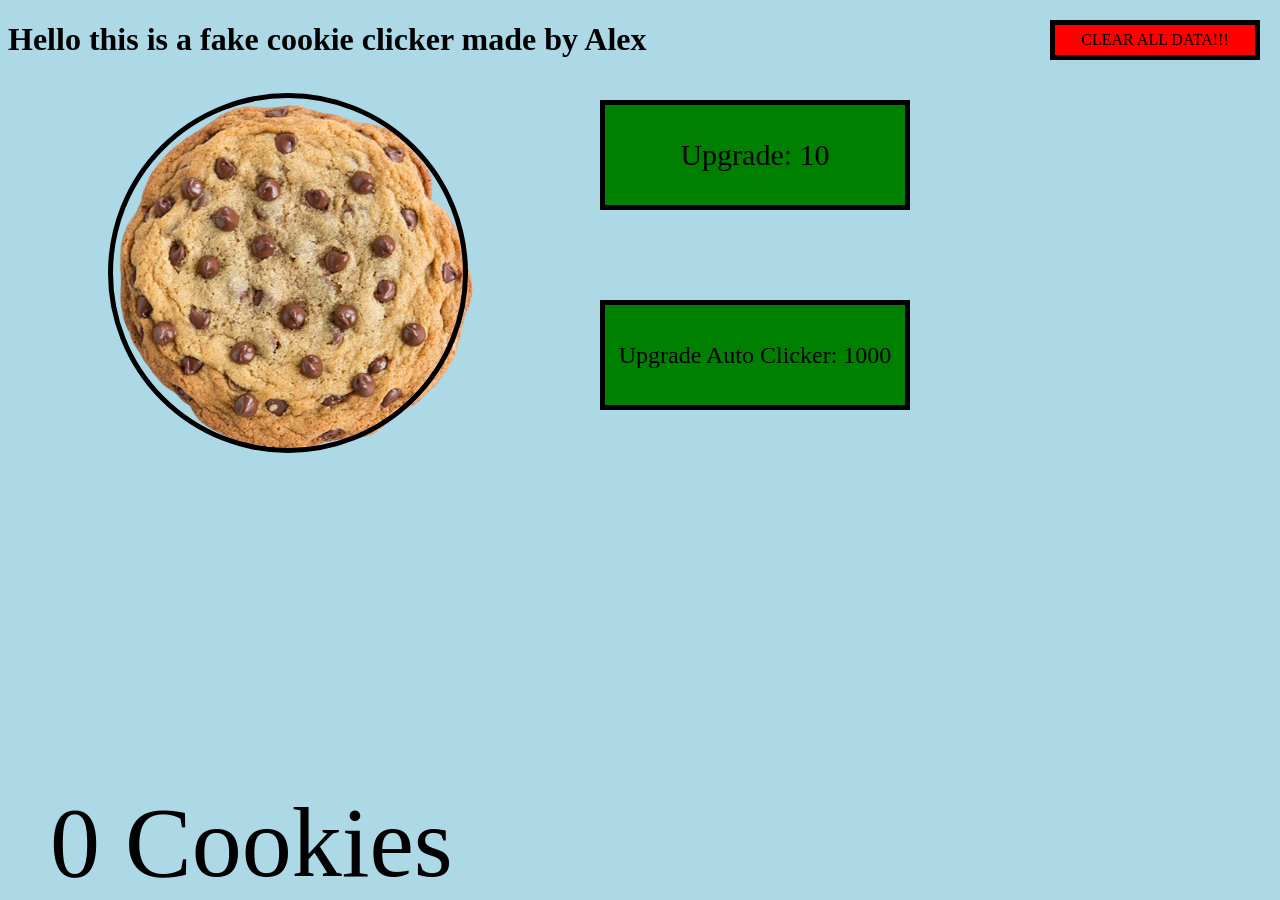
==== games/alex_clicker/alex_clicker.html @ d32e41a8 "." ====
<!DOCTYPE html>
<html lang="en">
<head>
    <meta charset="UTF-8">
    <meta name="viewport" content="width=device-width, initial-scale=1.0">
    <title>Alex Clicker</title>
    <link rel="stylesheet" href="alex_clicker.css">
    <link rel="shortcut icon" href="cookie.png" type="image/x-icon">
</head>
<body>
    <h1>Hello this is a fake cookie clicker made by Alex</h1>
    <div class="cookie"></div>
    <img src="/img/cookie.png" alt="" class="cookie_img">
    <div class="cookie_counter">0</div>
    <div class="upgrade">Upgrade: 10</div>
    <div class="autoclicker">Auto Clicker: 1000</div>
    <div class="cleardata">CLEAR ALL DATA!!!</div>
    <div class="clearconfirm">
        <h1 class="clearmessage">Warning! Pressing confirm will lead to all your progress being wiped out! Are you sure you want to continue?</h1>
        <div class="confirm">Confirm</div>
        <div class="cancel">Cancel</div>
    </div>

    <script src="alex_clicker.js"></script>
</body>
</html>
---- games/alex_clicker/alex_clicker.css ----
.cookie {
    border-radius: 100%;
    margin-left: 100px;
    margin-top: 35px;
    border: 5px solid black;
    width: 350px;
    height: 350px;
    display: flex;
    align-items: center;
    justify-content: center;
    font-size: 50px;
    user-select: none;
    cursor: pointer;
}

.upgrade {
    width: 300px;
    height: 100px;
    border: 5px solid black;
    background-color: green;
    font-size: 30px;
    display: flex;
    justify-content: center;
    align-items: center;
    position: absolute;
    left: 600px;
    top: 100px;
    cursor: pointer;
    user-select: none;
}

.autoclicker {
    width: 300px;
    height: 100px;
    border: 5px solid black;
    background-color: green;
    font-size: 30px;
    display: flex;
    justify-content: center;
    align-items: center;
    position: absolute;
    left: 600px;
    top: 300px;
    cursor: pointer;
    user-select: none;
}

.cleardata {
    width: 200px;
    height: 30px;
    background-color: red;
    border: 5px solid black;
    position: absolute;
    top: 20px;
    right: 20px;
    display: flex;
    justify-content: center;
    align-items: center;
    user-select: none;
    cursor: pointer;
}

.clearconfirm {
    width: 500px;
    height: 300px;
    background-color: red;
    border: 5px solid black;
    position: absolute;
    top: 175px;
    left: 325px;
    display: none;
}

.confirm,
.cancel {
    width: 200px;
    height: 50px;
    border: 5px solid black;
    display: flex;
    align-items: center;
    justify-content: center;
    font-size: 30px;
    background: white;
    user-select: none;
    cursor: pointer;
}

.confirm {
    position: absolute;
    top: 185px;
    left: 260px;
}

.cancel {
    position: absolute;
    left: 25px;
    top: 185px;
}

.cookie_img {
    width: 390px;
    height: 390px;
    border-radius: 100%;
    z-index: -10;
    position: absolute;
    left: 100px;
    top: 85px;
    user-select: none;
}

body {
    background-color: lightblue;
}

.cookie_counter {
    font-size: 100px;
    position: absolute;
    left: 50px;
    bottom: 0px;
    user-select: none;
}

.plus_one {
    position: absolute;
    font-size: 35px;
    color: black;
    pointer-events: none;
    transition: opacity 1s ease-out, top 0.5s ease-out;
}

h1 {
    user-select: none;
}
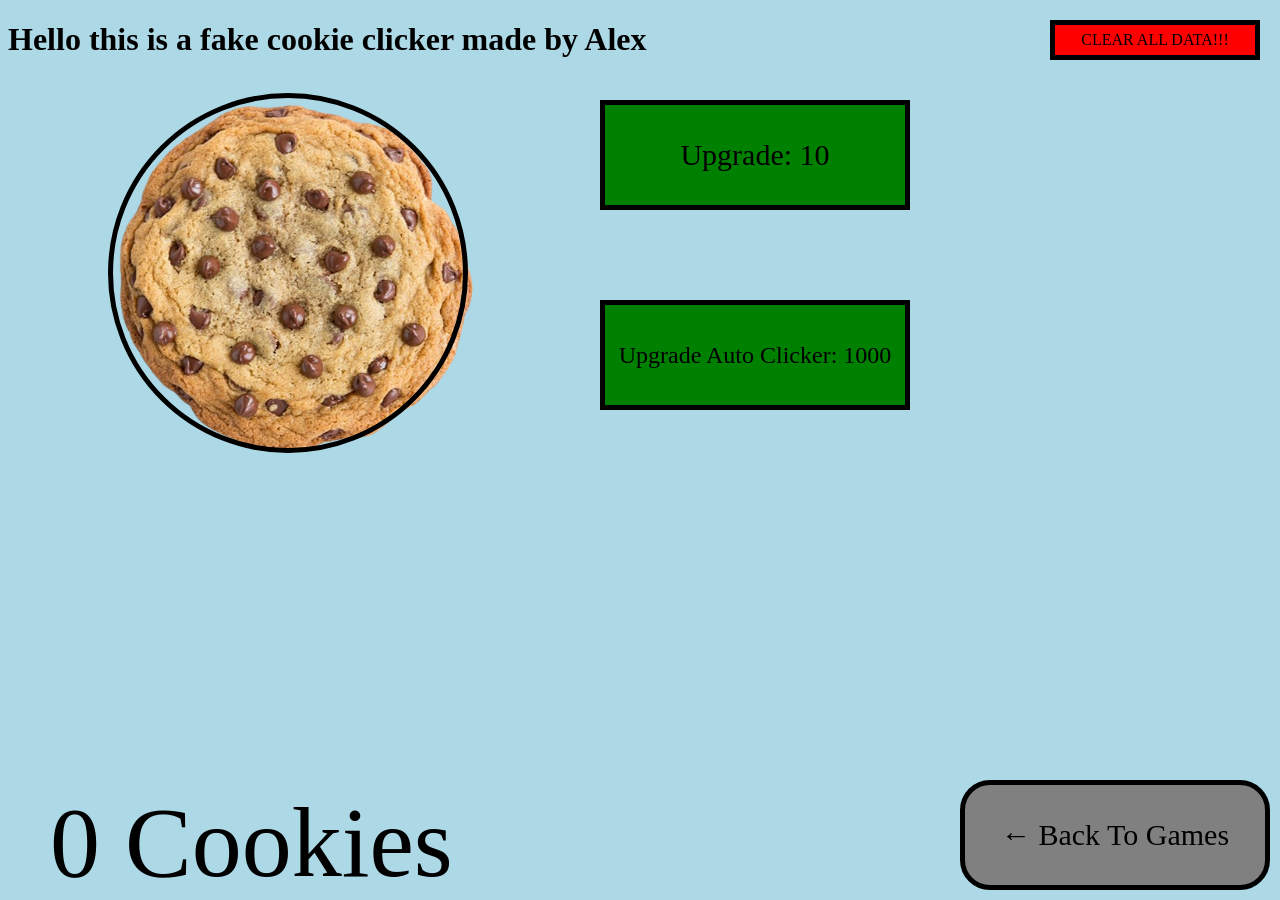
==== commit 968a62d9: "." ====
--- a/games/alex_clicker/alex_clicker.html
+++ b/games/alex_clicker/alex_clicker.html
@@ -20,6 +20,7 @@
         <div class="confirm">Confirm</div>
         <div class="cancel">Cancel</div>
     </div>
+    <div class="back">← Back To Games</div>
 
     <script src="alex_clicker.js"></script>
 </body>
--- a/games/alex_clicker/alex_clicker.css
+++ b/games/alex_clicker/alex_clicker.css
@@ -131,3 +131,20 @@
 h1 {
     user-select: none;
 }
+
+.back {
+    width: 300px;
+    height: 100px;
+    border: 5px solid black;
+    border-radius: 30px;
+    background-color: grey;
+    display: flex;
+    align-items: center;
+    justify-content: center;
+    font-size: 30px;
+    position: absolute;
+    right: 10px;
+    bottom: 10px;
+    user-select: none;
+    cursor: pointer;
+}
